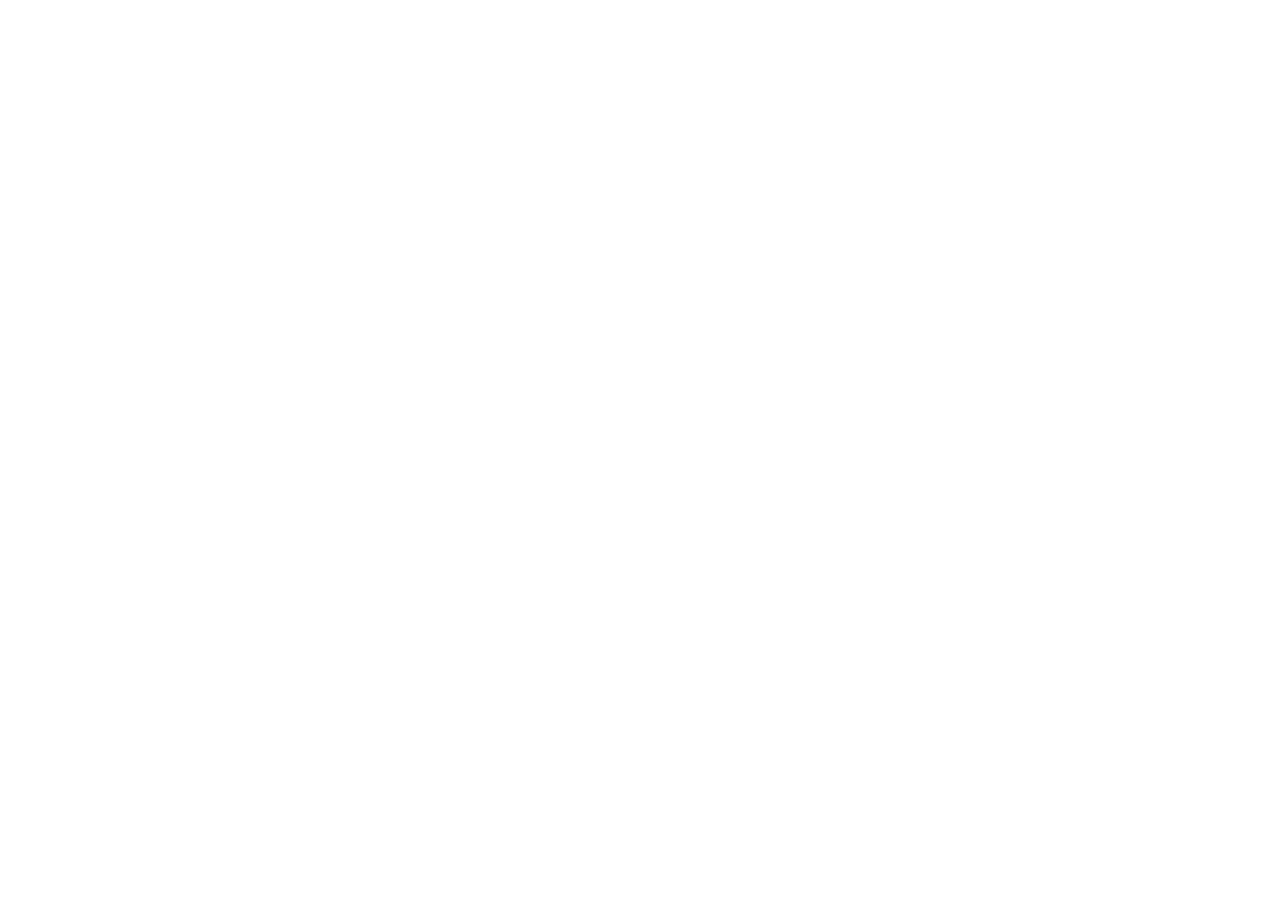
==== assignment/assignment-2/index.html @ be09c1c2 "first commit" ====
<!DOCTYPE html>
<html lang="en">
<head>
    <meta charset="UTF-8">
    <meta http-equiv="X-UA-Compatible" content="IE=edge">
    <meta name="viewport" content="width=device-width, initial-scale=1.0">
    <title>Document</title>
    <link rel="stylesheet" href="style.css">
</head>
<body>
    
</body>
</html>
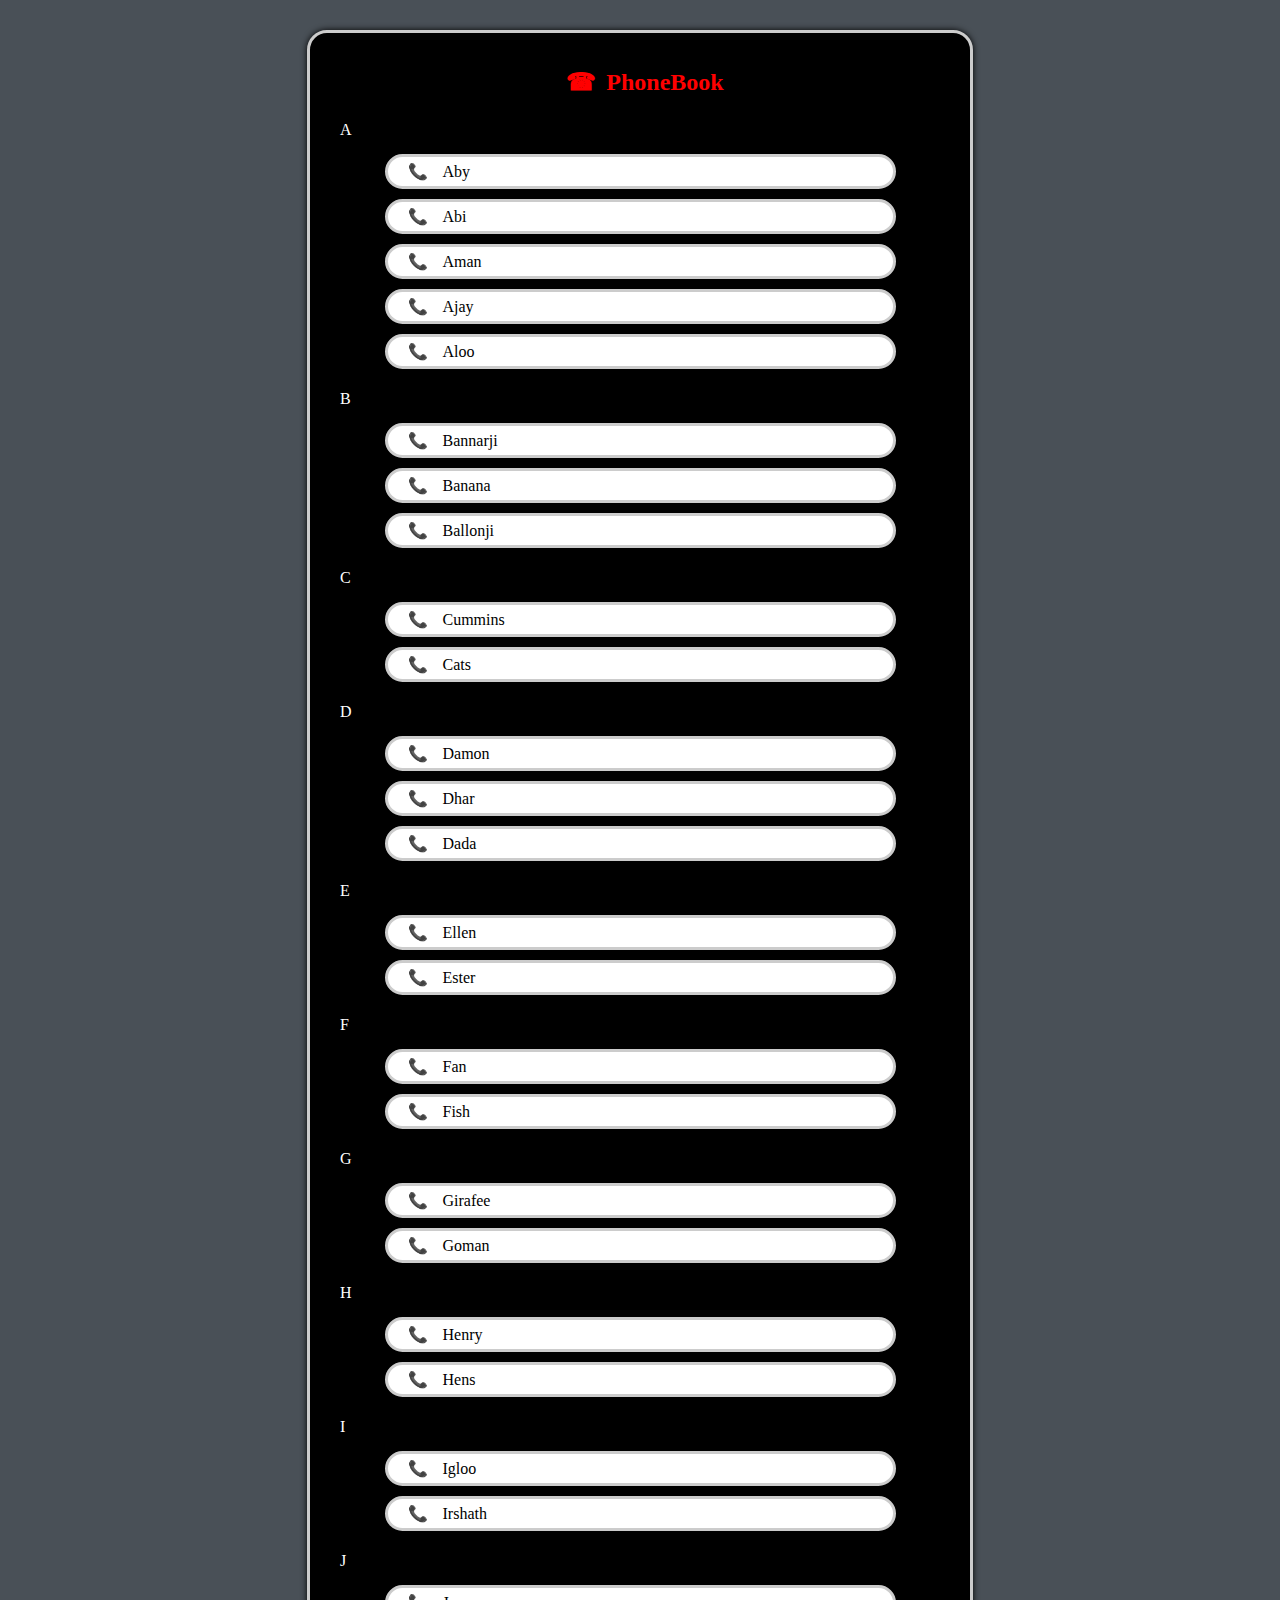
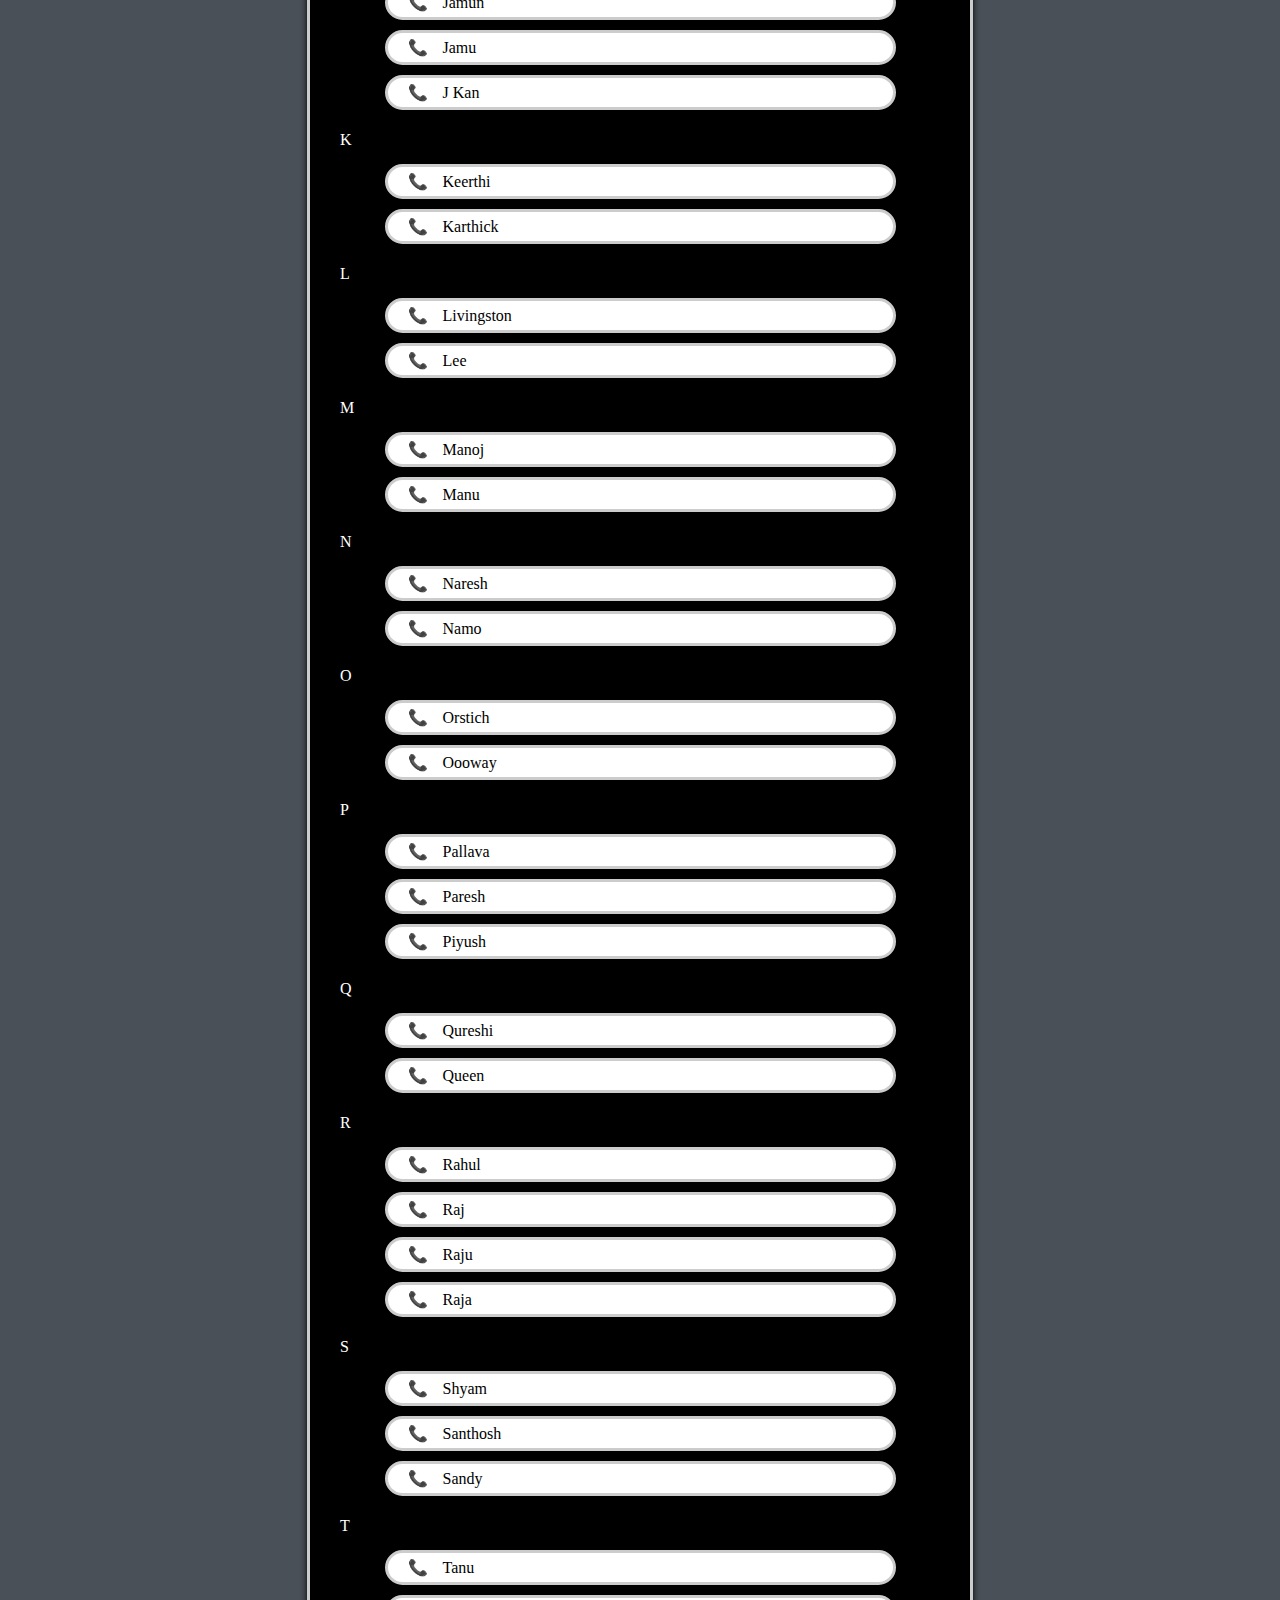
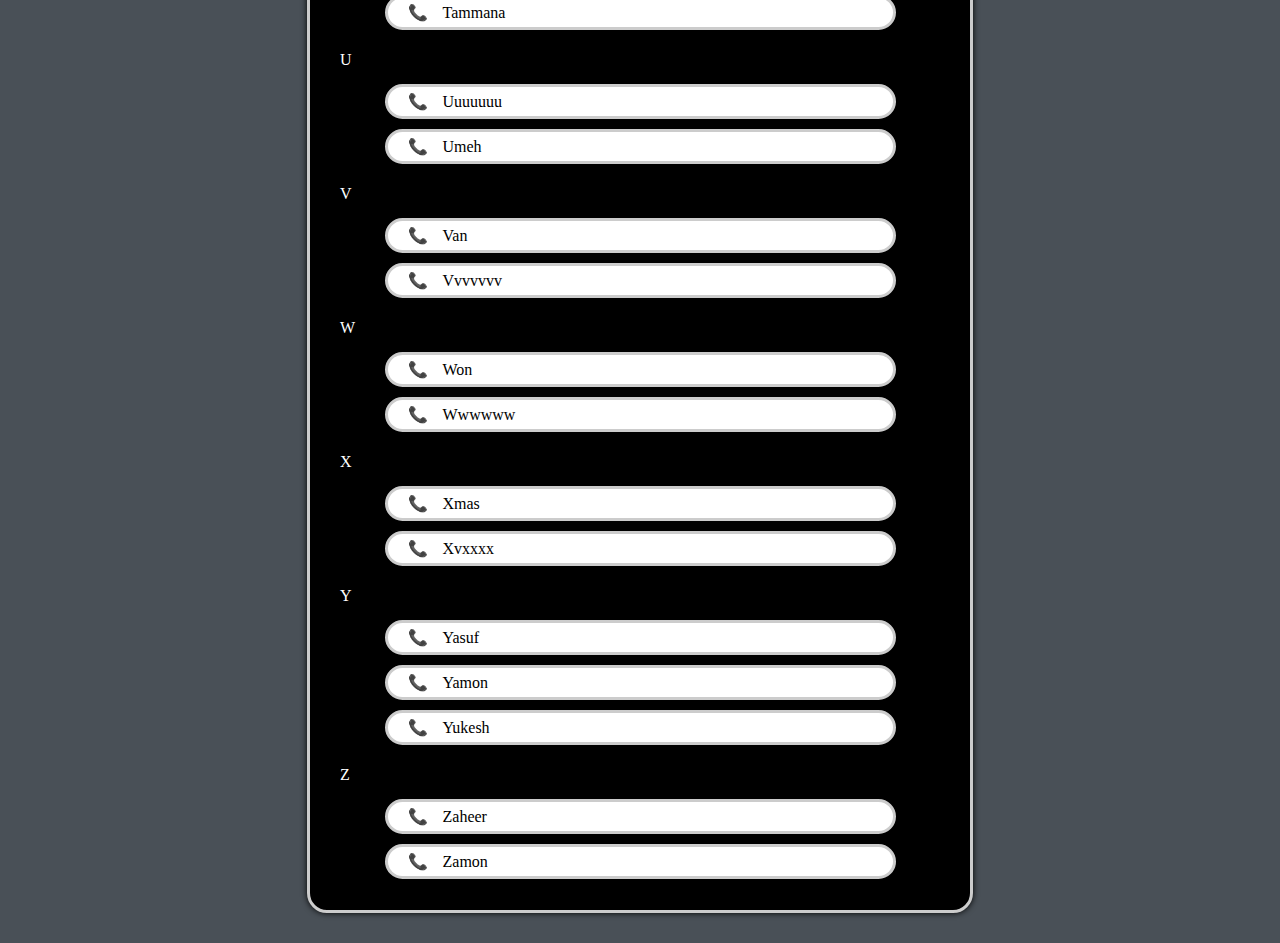
==== commit 53ac376c: "second commit - second assinment" ====
--- a/assignment/assignment-2/index.html
+++ b/assignment/assignment-2/index.html
@@ -8,6 +8,203 @@
     <link rel="stylesheet" href="style.css">
 </head>
 <body>
-    
+
+    <header>
+        <h2 id = "phonebook">PhoneBook</h2>
+
+        
+        <ul>
+            <div>A</div>
+            <li>Aby</li>
+            <li>Abi</li>
+            <li>Aman</li>
+            <li>Ajay</li>
+            <li>Aloo</li>
+        </ul>
+
+        
+        <ul>
+            <div>B</div>
+            <li>Bannarji</li>
+            <li>Banana</li>
+            <li>Ballonji</li>
+        </ul>
+
+        
+        <ul>
+            <div>C</div>
+            <li>Cummins</li>
+            <li>Cats</li>
+        </ul>
+
+        
+        <ul>
+            <div>D</div>
+            <li>Damon</li>
+            <li>Dhar</li>
+            <li>Dada</li>
+        </ul>
+
+        
+        <ul>
+            <div>E</div>
+            <li>Ellen</li>
+            <li>Ester</li>
+        </ul>
+
+        
+        <ul>
+            <div>F</div>
+            <li>Fan</li>
+            <li>Fish</li>
+        </ul>
+
+        
+        <ul>
+            <div>G</div>
+            <li>Girafee</li>
+            <li>Goman</li>
+        </ul>
+
+        
+        <ul>
+            <div>H</div>
+            <li>Henry</li>
+            <li>Hens</li>
+        </ul>
+
+        
+        <ul>
+            <div>I</div>
+            <li>Igloo</li>
+            <li>Irshath</li>
+        </ul>
+
+        
+        <ul>
+            <div>J</div>
+            <li>Jamun</li>
+            <li>Jamu</li>
+            <li>J Kan</li>
+        </ul>
+
+        
+        <ul>
+            <div>K</div>
+            <li>Keerthi</li>
+            <li>Karthick</li>
+        </ul>
+
+        
+        <ul>
+            <div>L</div>
+            <li>Livingston</li>
+            <li>Lee</li>
+        </ul>
+
+        
+        <ul>
+            <div>M</div>
+            <li>Manoj</li>
+            <li>Manu</li>
+        </ul>
+
+        
+        <ul>
+            <div>N</div>
+            <li>Naresh</li>
+            <li>Namo</li>
+        </ul>
+
+        
+        <ul>
+            <div>O</div>
+            <li>Orstich</li>
+            <li>Oooway</li>
+        </ul>
+
+        
+        <ul>
+            <div>P</div>
+            <li>Pallava</li>
+            <li>Paresh</li>
+            <li>Piyush</li>
+        </ul>
+
+        
+        <ul>
+            <div>Q</div>
+            <li>Qureshi</li>
+            <li>Queen</li>
+        </ul>
+
+        
+        <ul>
+            <div>R</div>
+            <li>Rahul</li>
+            <li>Raj</li>
+            <li>Raju</li>
+            <li>Raja</li>
+        </ul>
+
+        
+        <ul>
+            <div>S</div>
+            <li>Shyam</li>
+            <li>Santhosh</li>
+            <li>Sandy</li>
+        </ul>
+
+        
+        <ul>
+            <div>T</div>
+            <li>Tanu</li>
+            <li>Tammana</li>
+        </ul>
+
+        
+        <ul>
+            <div>U</div>
+            <li>Uuuuuuu</li>
+            <li>Umeh</li>
+        </ul>
+
+        
+        <ul>
+            <div>V</div>
+            <li>Van</li>
+            <li>Vvvvvvv</li>
+        </ul>
+
+        
+        <ul>
+            <div>W</div>
+            <li>Won</li>
+            <li>Wwwwww</li>
+        </ul>
+
+        
+        <ul>
+            <div>X</div>
+            <li>Xmas</li>
+            <li>Xvxxxx</li>
+        </ul>
+
+        
+        <ul>
+            <div>Y</div>
+            <li>Yasuf</li>
+            <li>Yamon</li>
+            <li>Yukesh</li>
+        </ul>
+
+        
+        <ul>
+            <div>Z</div>
+            <li>Zaheer</li>
+            <li>Zamon</li>
+        </ul>
+
+    </header>
 </body>
 </html>--- a/assignment/assignment-2/style.css
+++ b/assignment/assignment-2/style.css
@@ -0,0 +1,71 @@
+body {
+    background-color: #495057;
+}
+
+ul {
+    list-style-type: none;
+    /* background-color: gray;
+    border:3px solid #ccc; */
+    padding : 0;
+}
+
+header {
+    padding : 15px;
+    border:3px solid #ccc;
+    width : 70vh;
+    margin : 30px auto;
+    border-radius: 20px;
+    background-color: black;
+    box-shadow: 0 0 6px #000;
+    z-index: -1;
+}
+
+#phonebook {
+    /* background-color: gray;
+    border:3px solid #ccc; */
+    text-align: center;
+    color: red;
+}
+
+li {
+    background-color: white;
+    border:3px solid #ccc;
+    border-radius: 20px;
+    margin: 10px auto;
+    padding: 5px;
+    width : 55vh;
+}
+
+div {
+    /* background-color: gray;
+    border:3px solid #ccc;
+    border-radius: 20px; */
+    margin: 10px 10px;
+    padding:5px;
+    width: 100px;
+    color : white;
+    position: sticky;
+    position: -webkit-sticky;
+    top:1px;
+}
+
+li::before {
+    content: "\1F4DE";
+    padding : 15px
+}
+
+h2::before {
+    content: "\260E";
+    padding : 10px
+}
+
+li:hover{
+    transform: scale(1.05);
+    transition: 1s;
+}
+
+ul > div {
+    background-color: black; 
+
+    width : 60vh;
+}